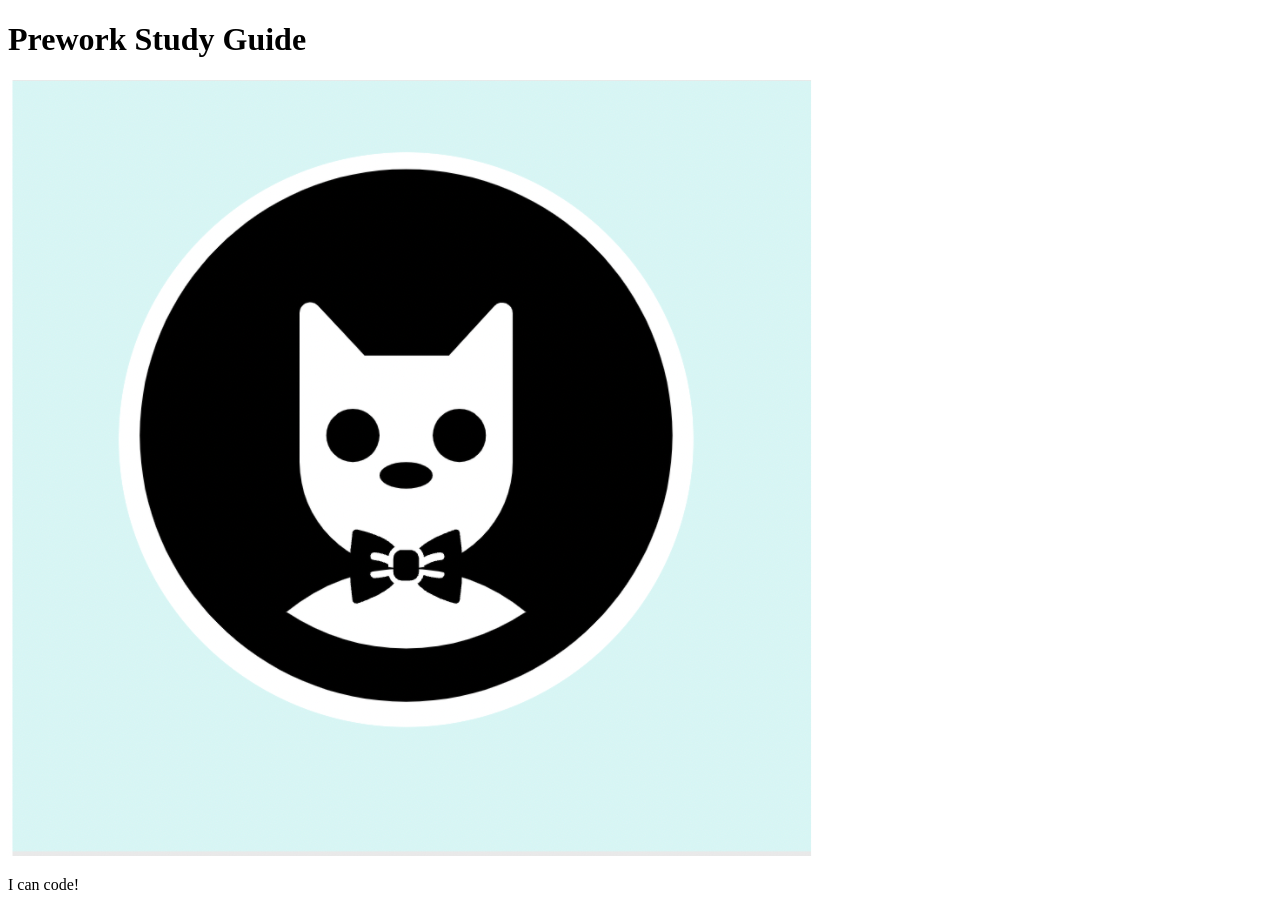
==== prework-study-guide/index.html @ 0b98867b "add starter code" ====
<!DOCTYPE html>
<html lang="en">
  <head>
    <meta charset="UTF-8" />
    <meta http-equiv="X-UA-Compatible" content="IE=edge" />
    <meta name="viewport" content="width=device-width, initial-scale=1.0" />
    <title>Prework Study Guide</title>
  </head>
  <body>
    <header id="top">
      <h1>Prework Study Guide</h1>
      <img src="./assets/bowtie-cat.png" alt="Profile image of cat wearing a bow tie." />
    </header>
    <main>
      <!-- Student code goes here -->
    </main>

    <footer>
      <p>I can code!</p>
    </footer>
  </body>
</html>
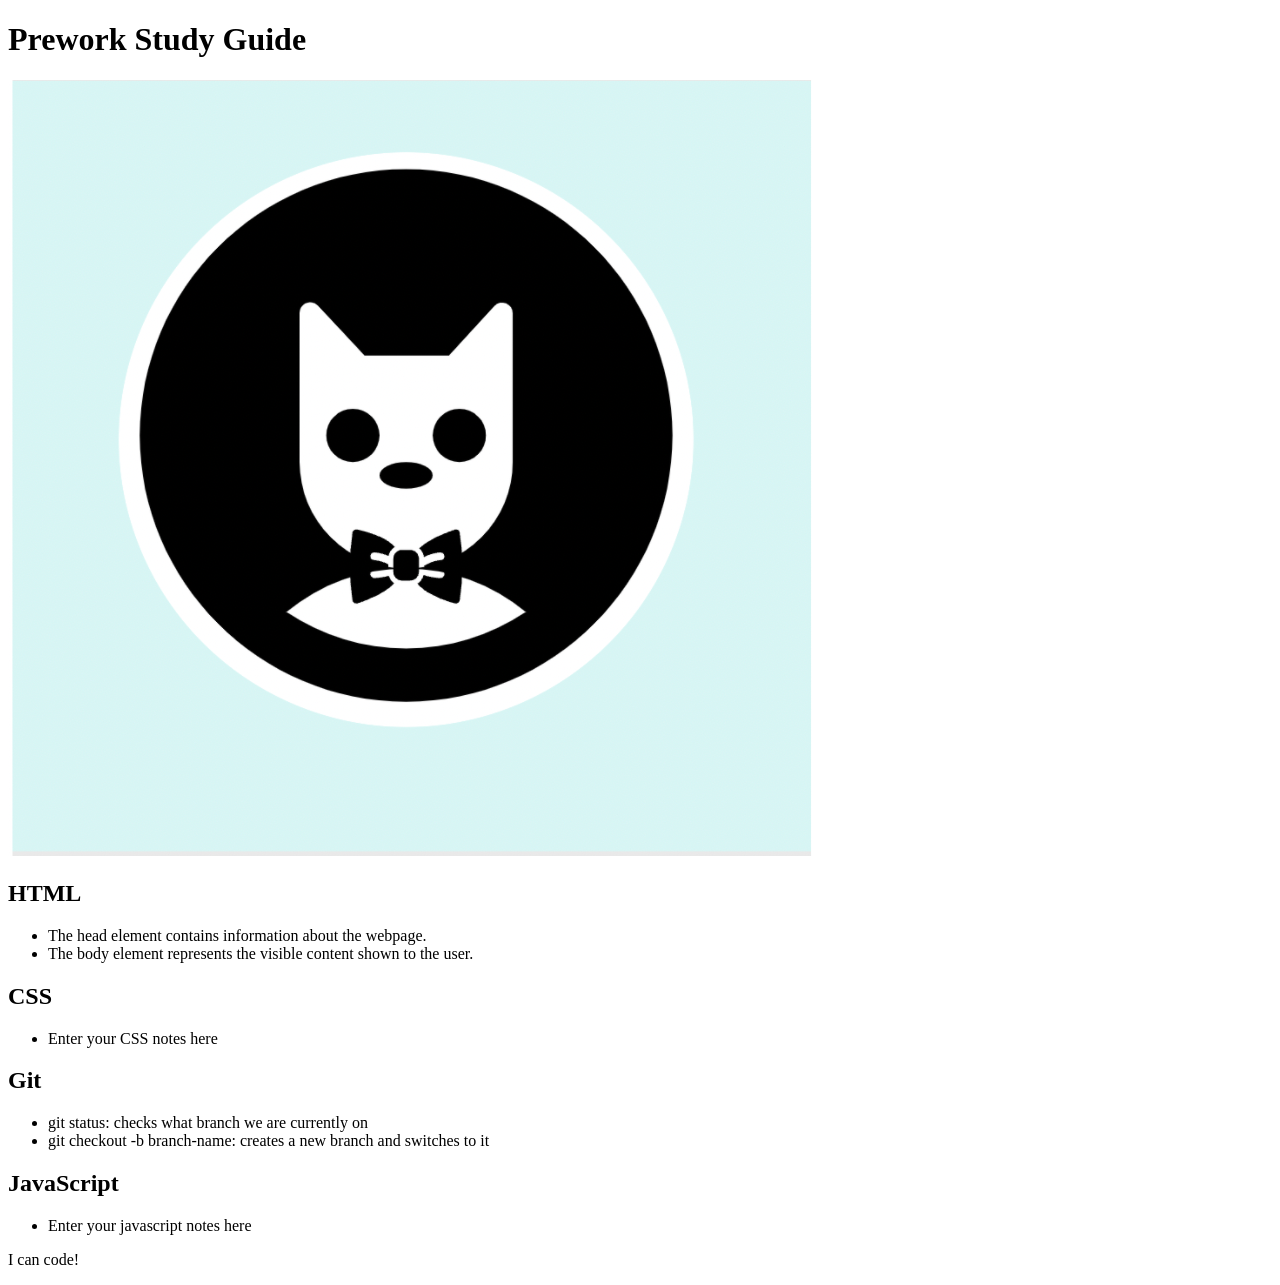
==== commit db366e26: "added code to HTML file" ====
--- a/prework-study-guide/index.html
+++ b/prework-study-guide/index.html
@@ -12,7 +12,57 @@
       <img src="./assets/bowtie-cat.png" alt="Profile image of cat wearing a bow tie." />
     </header>
     <main>
-      <!-- Student code goes here -->
+      <section class="card" id="html-section">
+        
+        <h2>HTML</h2>
+       
+        <ul>
+          
+          <li>The head element contains information about the webpage.</li>
+
+          <li>The body element represents the visible content shown to the user.</li>
+
+        </ul>
+
+      </section>
+
+      <section class="card" id="css-section">
+
+        <h2>CSS</h2>
+
+        <ul>
+
+          <li>Enter your CSS notes here</li>
+          
+        </ul>
+
+      </section>
+
+      <section class="card" id="git-section">
+       
+        <h2>Git</h2>
+
+        <ul>
+
+          <li>git status: checks what branch we are currently on</li>
+
+          <li>git checkout -b branch-name: creates a new branch and switches to it</li>
+
+        </ul>
+
+      </section>
+
+      <section class="card" id="javascript=section">
+
+        <h2>JavaScript</h2>
+
+        <ul>
+
+          <li> Enter your javascript notes here</li>
+          
+        </ul>
+
+      </section>
     </main>
 
     <footer>
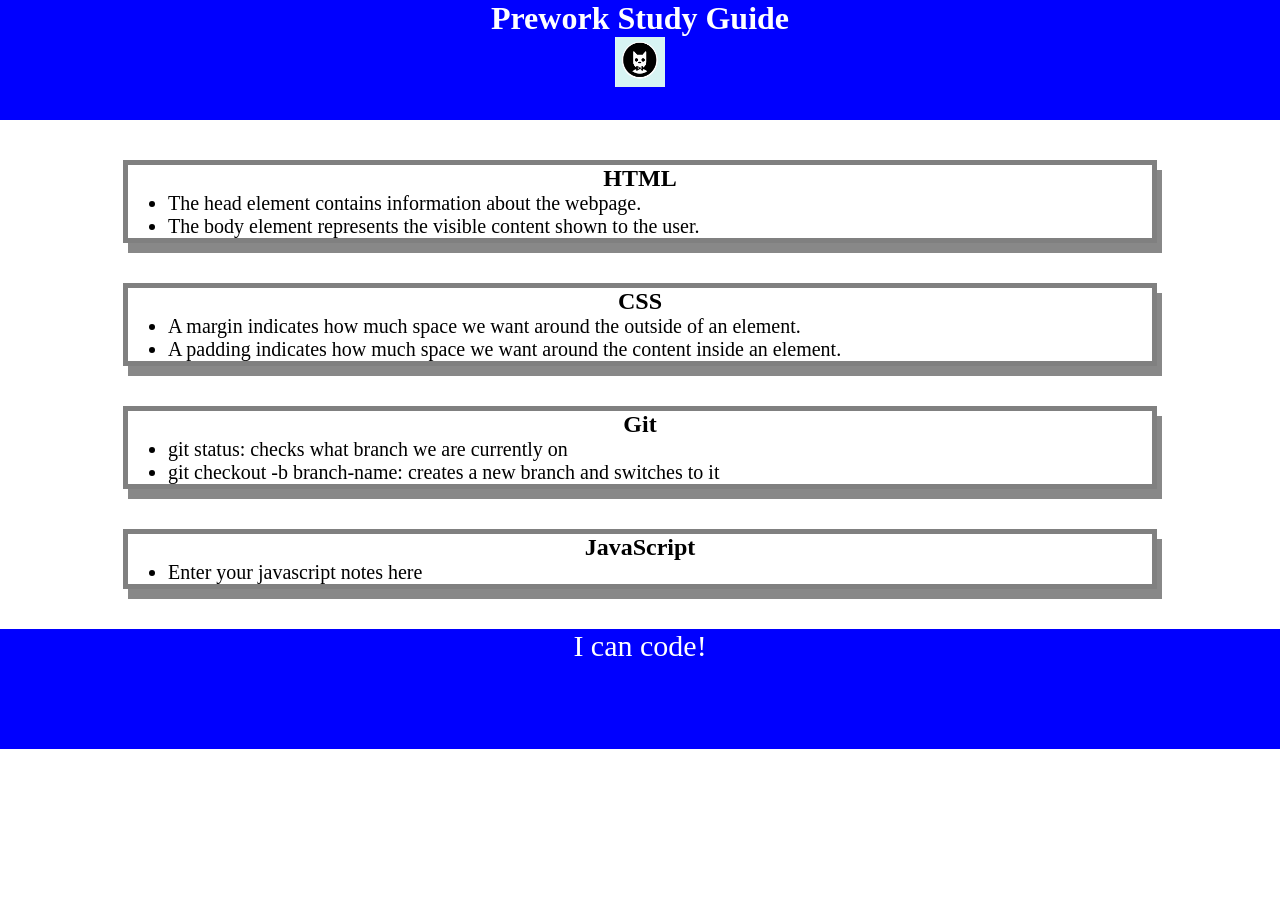
==== commit a2e57cdf: "added css to project" ====
--- a/prework-study-guide/index.html
+++ b/prework-study-guide/index.html
@@ -4,6 +4,7 @@
     <meta charset="UTF-8" />
     <meta http-equiv="X-UA-Compatible" content="IE=edge" />
     <meta name="viewport" content="width=device-width, initial-scale=1.0" />
+    <link rel="stylesheet" href="./assets/style.css">
     <title>Prework Study Guide</title>
   </head>
   <body>
@@ -32,7 +33,10 @@
 
         <ul>
 
-          <li>Enter your CSS notes here</li>
+         
+          <li>A margin indicates how much space we want around the outside of an element.</li>
+          
+         <li>A padding indicates how much space we want around the content inside an element.</li>
           
         </ul>
 
--- a/prework-study-guide/assets/style.css
+++ b/prework-study-guide/assets/style.css
@@ -0,0 +1,41 @@
+* {
+    margin: 0;
+    padding: 0;
+}
+
+header,
+footer {
+    width: 100%;
+    height: 120px;
+    background-color: blue;
+    color: white;
+}
+
+h1,
+h2 {
+    text-align: center;
+}
+
+img {
+    display: block;
+    height: 50px;
+    width: 50px;
+    margin-left: auto;
+    margin-right: auto;
+}
+
+ul {
+    padding-left: 40px;
+    font-size: 20px;
+}
+
+p {
+    text-align: center;
+    font-size: 30px;
+  }
+  .card {
+    width: 80%;
+    margin: 40px auto;
+    border: 5px solid gray;
+    box-shadow: 5px 10px #888888;
+  }
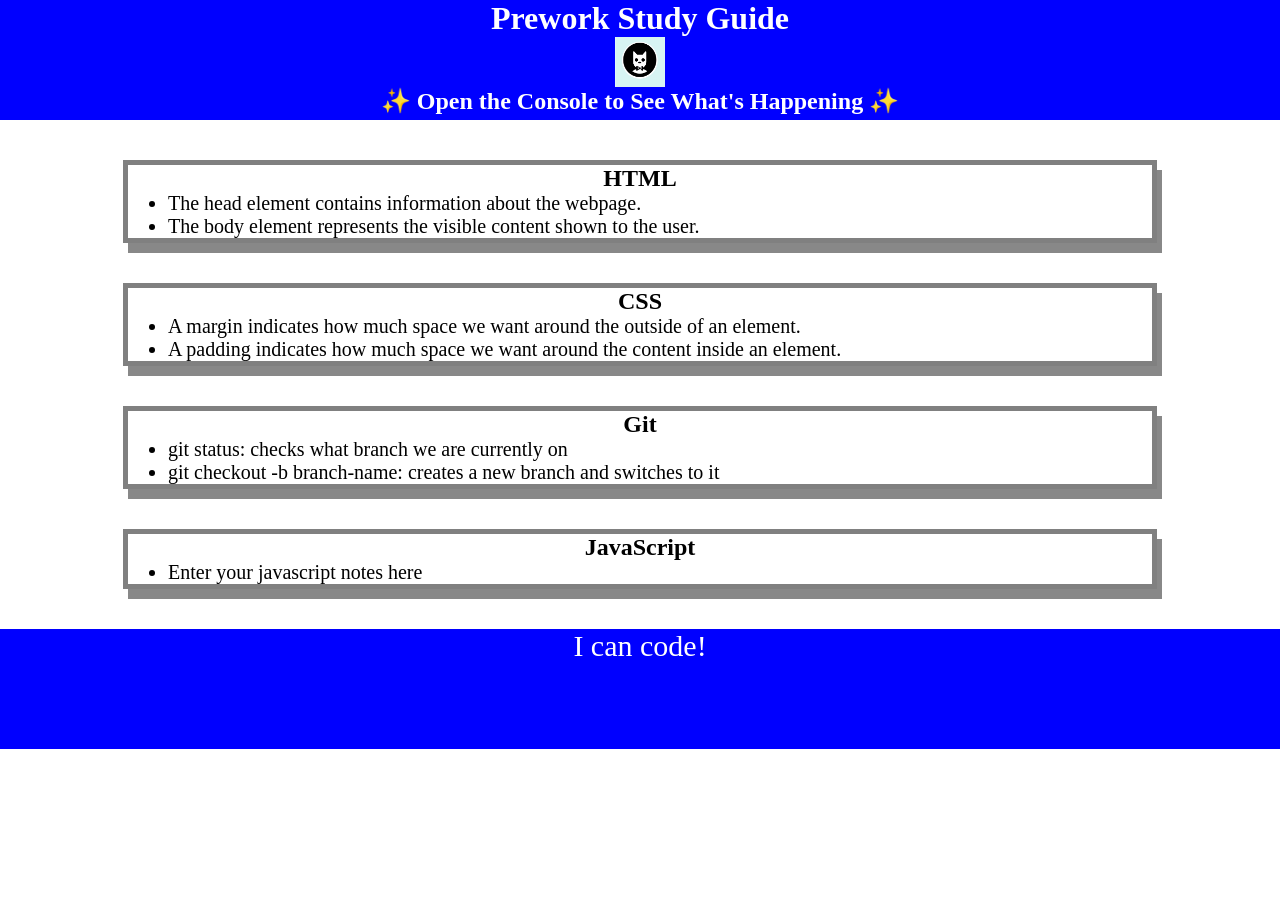
==== commit 2235d466: "JS CHANGES" ====
--- a/prework-study-guide/index.html
+++ b/prework-study-guide/index.html
@@ -11,6 +11,7 @@
     <header id="top">
       <h1>Prework Study Guide</h1>
       <img src="./assets/bowtie-cat.png" alt="Profile image of cat wearing a bow tie." />
+      <h2>✨ Open the Console to See What's Happening ✨</h2>
     </header>
     <main>
       <section class="card" id="html-section">
@@ -72,5 +73,6 @@
     <footer>
       <p>I can code!</p>
     </footer>
+    <script src="./assets/script.js"></script>
   </body>
 </html>
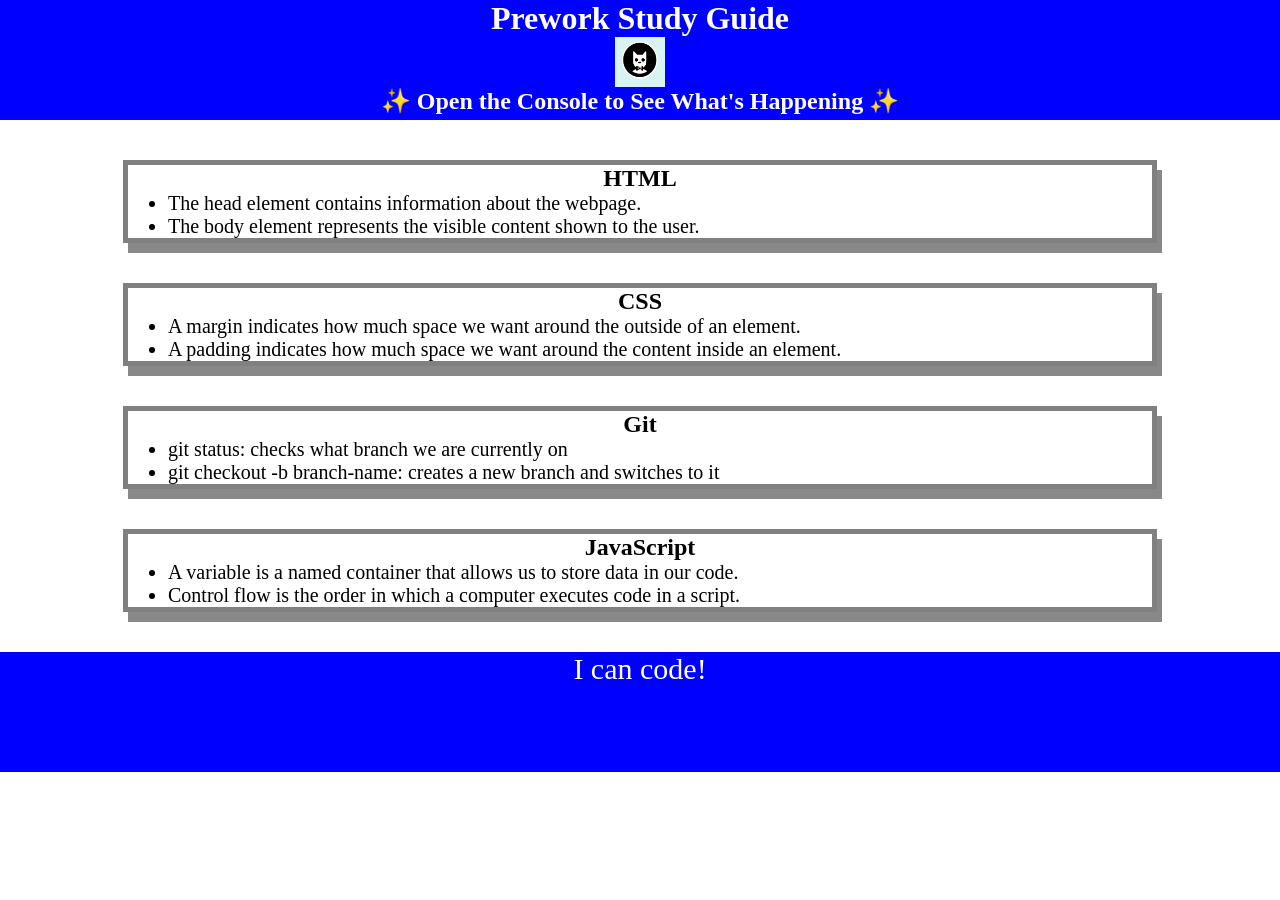
==== commit d7e5f6ba: "JS FUNCTION" ====
--- a/prework-study-guide/index.html
+++ b/prework-study-guide/index.html
@@ -63,7 +63,9 @@
 
         <ul>
 
-          <li> Enter your javascript notes here</li>
+          <li>A variable is a named container that allows us to store data in our code.</li>
+          
+          <li>Control flow is the order in which a computer executes code in a script.</li>
           
         </ul>
 
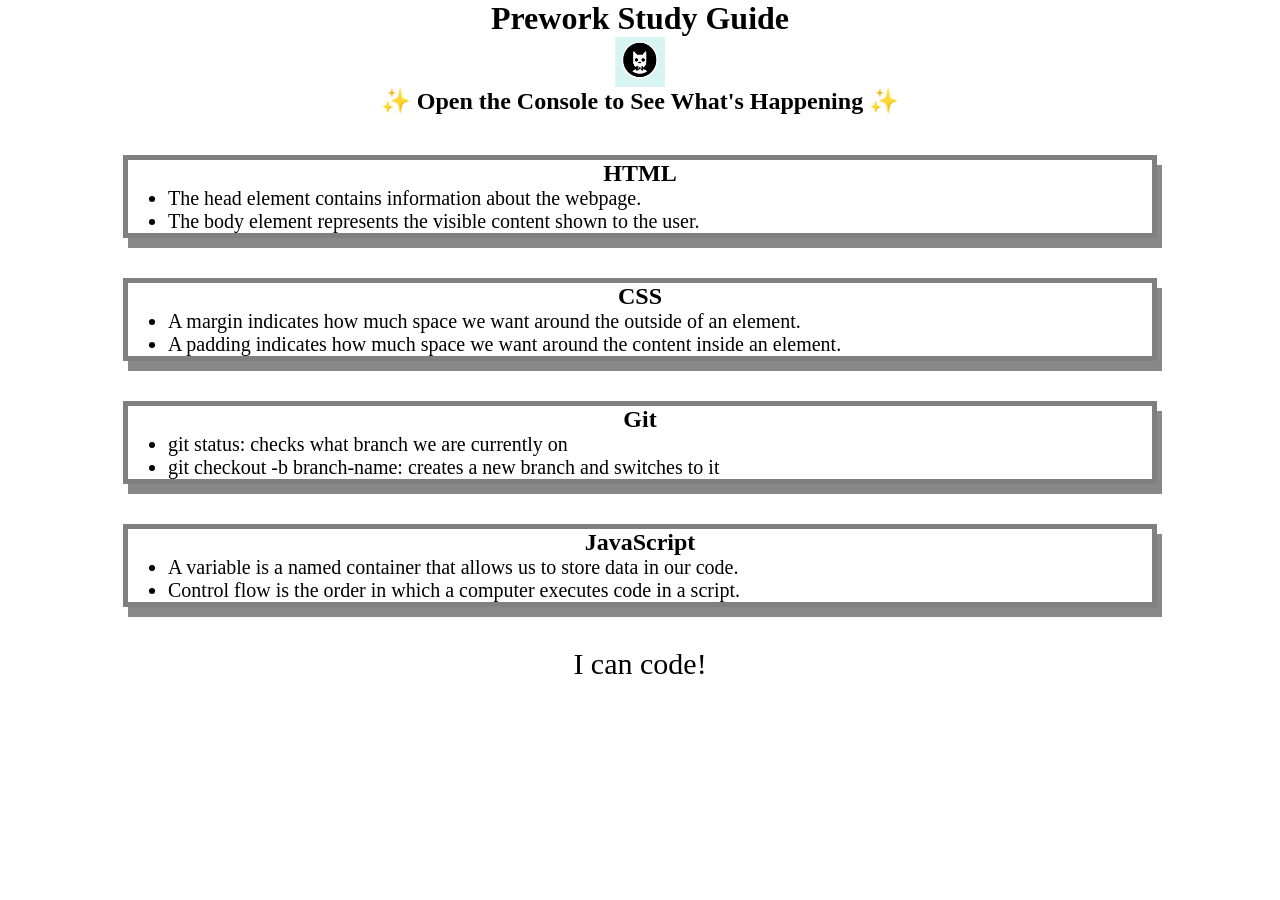
==== commit 74f44e13: "DARK MODE" ====
--- a/prework-study-guide/index.html
+++ b/prework-study-guide/index.html
@@ -4,9 +4,10 @@
     <meta charset="UTF-8" />
     <meta http-equiv="X-UA-Compatible" content="IE=edge" />
     <meta name="viewport" content="width=device-width, initial-scale=1.0" />
+     </style>
     <link rel="stylesheet" href="./assets/style.css">
     <title>Prework Study Guide</title>
-  </head>
+      </head>
   <body>
     <header id="top">
       <h1>Prework Study Guide</h1>
@@ -64,7 +65,7 @@
         <ul>
 
           <li>A variable is a named container that allows us to store data in our code.</li>
-          
+
           <li>Control flow is the order in which a computer executes code in a script.</li>
           
         </ul>
--- a/prework-study-guide/assets/style.css
+++ b/prework-study-guide/assets/style.css
@@ -3,11 +3,10 @@
     padding: 0;
 }
 
-header,
-footer {
+bodyg {
     width: 100%;
     height: 120px;
-    background-color: blue;
+    background-color: black;
     color: white;
 }
 
